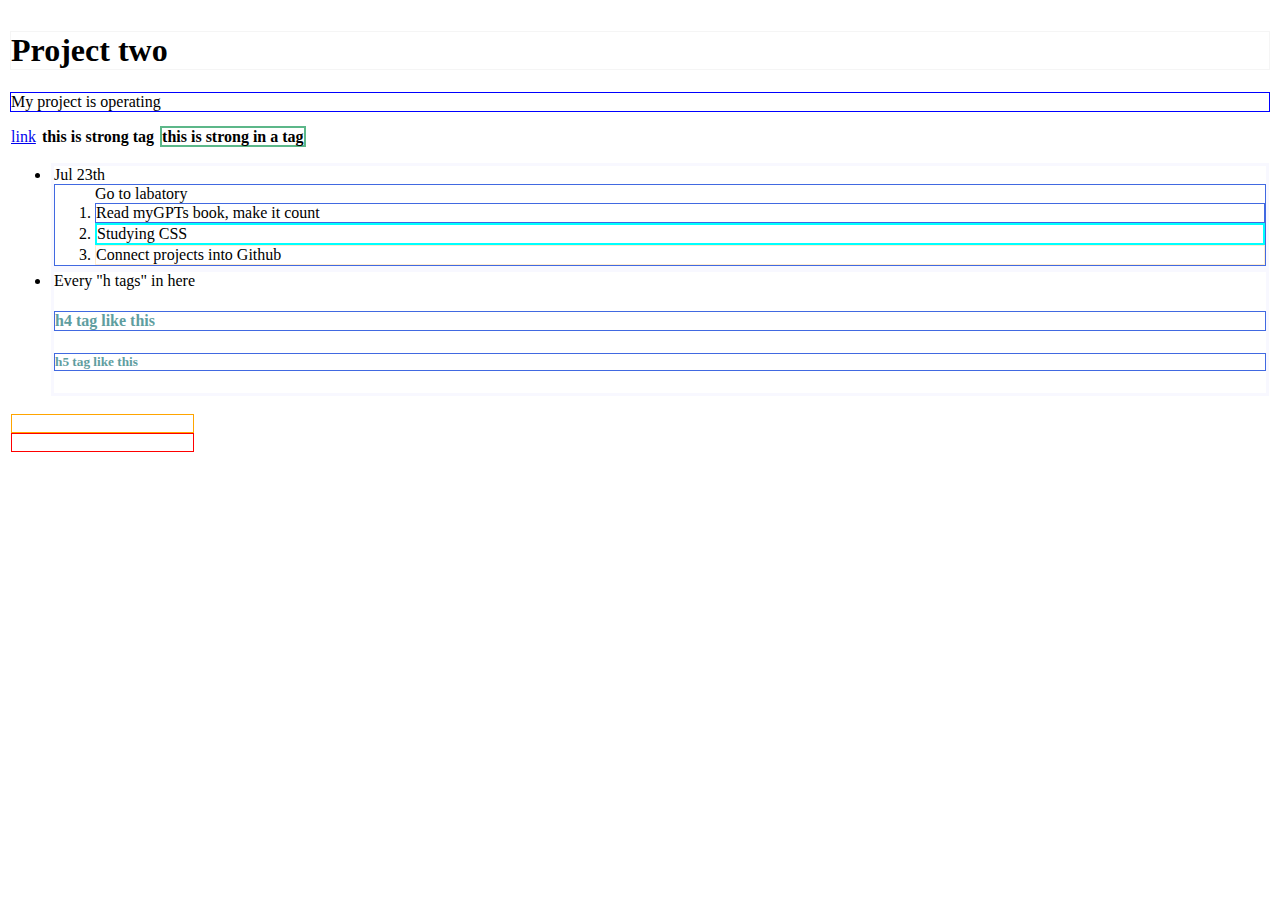
==== index.html @ d329c341 "but happy" ====
<!DOCTYPE html>
<html lang="ko">
<head>
	<meta charset="UTF-8">
	<meta http-equiv="X-UA-Compatible" content="IE=edge">
	<meta name="viewport" content="width=device-width, initial-scale=1.0">
	<title>document</title>
	
	<link rel="stylesheet" href="css/style.css">
	<h1> Project two </h1>
	<p> My project is operating</p>
	<a href="#">link</a>

	<strong>this is strong tag</strong>
	<a>
		<strong>this is strong in a tag</strong>
	</a>
</head>

<body>
	<ul>
		<li>
			Jul 23th
			<ol>
				Go to labatory
				<li>
					Read myGPTs book, make it count
				</li>
				<li>Studying CSS</li>
				<li>Connect projects into Github </li>
			</ol>
		</li>
		<li>
			Every "h tags" in here
			<h4>h4 tag like this</h4>
			<h5>h5 tag like this</h5>
		</li>
	</ul>

	<form>
		<input type="text"><br>
		<input type="password">
	</form>


</body>

</html>
---- css/style.css ----
@charset "utf-8"; 
/* 한글을 지원한다는 의미 */
* {
    border: 1px solid white;
}
/* * 는 전체 요소 태그 */
h1{ 
    border: 1px solid whitesmoke;
}
/* h1, h2, h3, p, a 선택 */
p{
    border: 1px solid blue;
}
a strong{
    border: 2px solid rgb(92, 183, 137);
}
/* a 안에 있는 strong 지칭 */
/* 자식 요소. 나란히 쓰는것--자식 요소+하위요소all */
ul li{
    border: 3px solid ghostwhite;
    
}
ul > li > ol > li{
    border: 1px solid blanchedalmond;
}
/*
자식 vs 자손 
1 자식요소: '>' 이용, 부모 요소의 직접 자식 요소 하나만
2 자손요소: ' ' 이용, 부모 요소의 모든 자손 일일히
 */
h4,h5{
    color:cadetblue;
    border: 1px solid rgb(165, 206, 228);
}
/* 콤마로 모든 요소를 pick할 수 있다 */

ul li :nth-of-type(1) {
    border: 1px solid royalblue;
}

/* 
: nth of thpe() 유의사항<< 모든 경우 확인 
ul li:nth-of-type(1) 선택자는 모든 li 요소의 첫번째 자식 요소를 선택.
따라서 ol>li 요소도 선택되는 것 !

짝수요소 선택- 2n , even <=> 2n-1, odd
k의 배수 요소 선택: kn
*/

ul li :nth-of-type(2) {
    border: 2px solid cyan;
}

input[type="text"]{
    border: 1px solid orange;
}
input[type="password"]{
    border: 1px solid red;
}
/* 
오류: password 창만 border 가 생김
해결: input[] inputV[] 차이. 공백이 있으면 안됨
 */
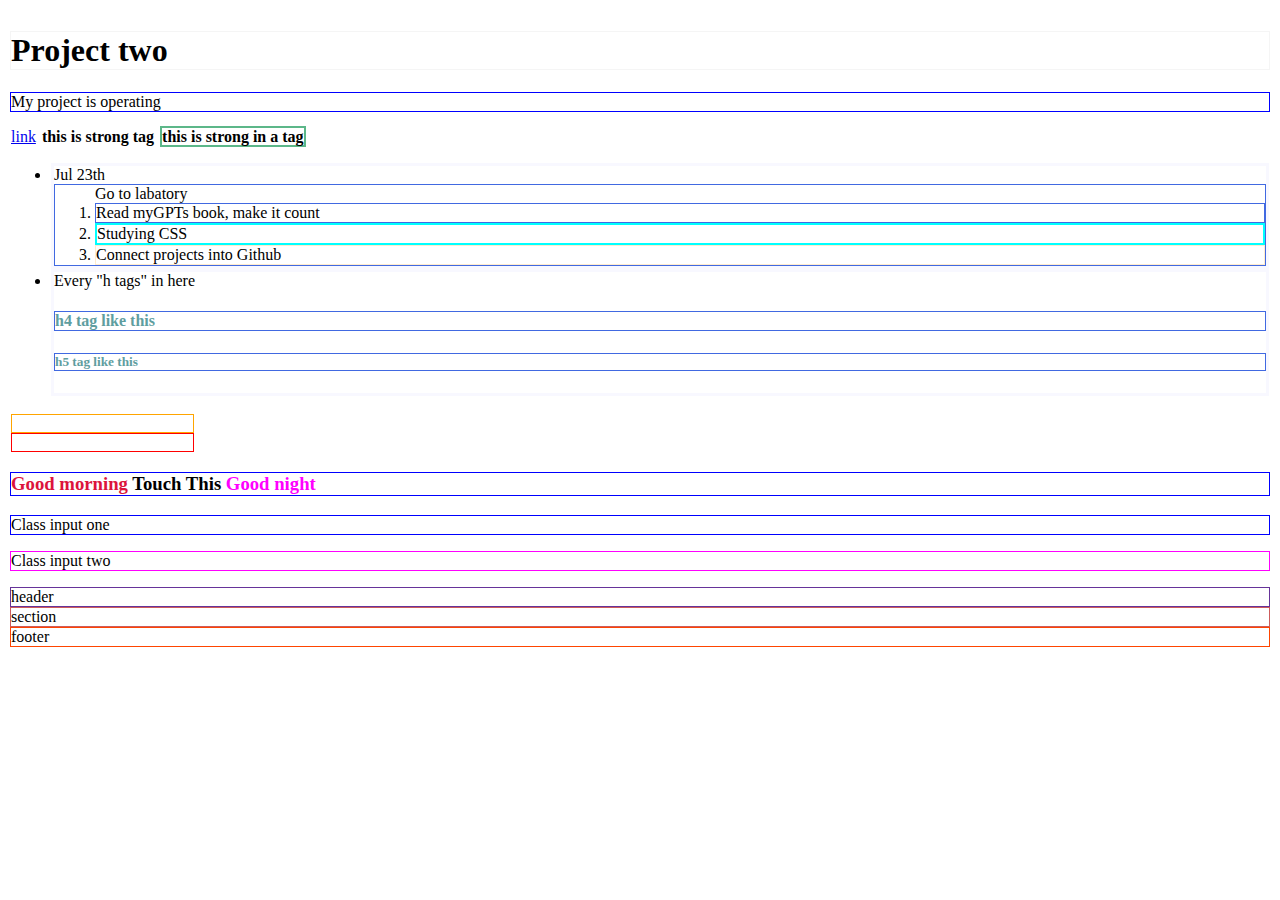
==== commit a84ea422: "3-2 finish" ====
--- a/index.html
+++ b/index.html
@@ -41,7 +41,16 @@
 		<input type="text"><br>
 		<input type="password">
 	</form>
+	<h3>Touch This</h3>
 
+	<p class="type1">Class input one</p>
+	<p class="type2">Class input two</p>
+	<!-- class 지정하는 이유는 같은 태그인데 구분을 하기 위함 -->
+
+
+	<header id="header">header</header>
+	<section id="section">section</section>
+	<footer id="footer">footer</footer>
 
 </body>
 
--- a/css/style.css
+++ b/css/style.css
@@ -60,4 +60,53 @@
 /* 
 오류: password 창만 border 가 생김
 해결: input[] inputV[] 차이. 공백이 있으면 안됨
- */+ */
+
+h3{
+    border: 1px solid blue;
+}
+h3:hover{
+    border: 1px solid red;
+}
+/* 
+:hover 은 마우스 올려놨을 때 스타일 적용하라는 의미
+*/
+
+h3:before{
+    content: "Good morning ";
+    color:crimson;
+}
+
+h3:after{
+    content:" Good night";
+    color:fuchsia;
+}
+
+p.type1 {
+    border: 1px solid bluseviolet;
+}
+
+p.type2 {
+    border: 1px solid magenta;
+}
+
+/* 같은 p태그라도 클래스를 분류해 놓으면 각각 다른 css를 적용시킬 수 있다 */
+
+/* 
+id 와 class 의 차이점
+id: class 보다 우선시됨, 자바스크립트와 연결됨
+class: 여러요소에 동일한 스타일링 적용할때 쓰임, 자바스크립트와 직접 상호작용은 아님,
+메서드를 이용해서 상호작용함
+*/
+
+#header {
+    border: 1px solid rebeccapurple;
+}
+
+#section {
+    border: 1px solid indianred;
+}
+
+#footer {
+    border: 1px solid orangered;
+}